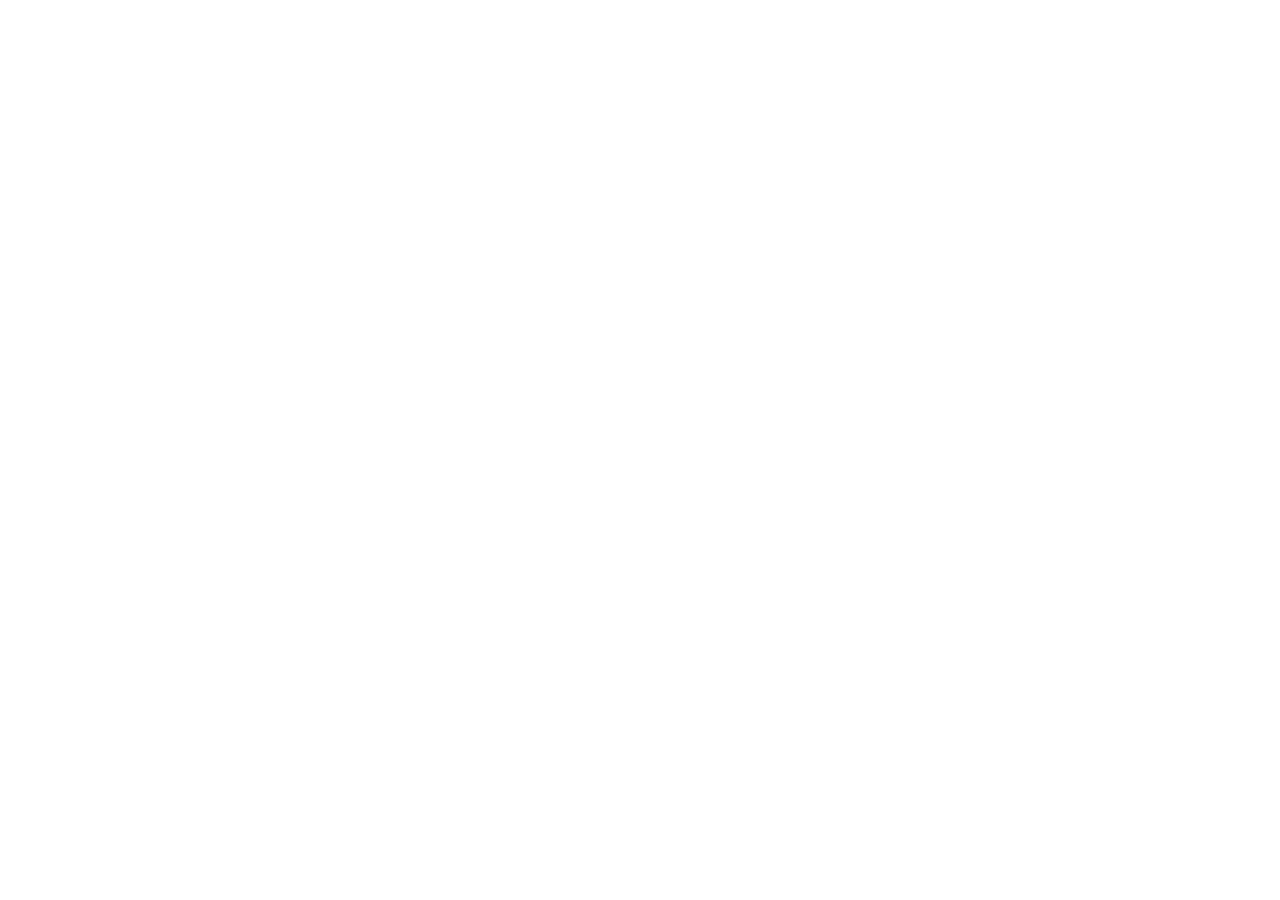
==== FullStackJS/JavaScript/OrganizingYourJSCode/1.Library/index.html @ a3299bc7 "Start TOP Library project" ====
<!DOCTYPE html>
<html lang="en">
  <head>
    <meta charset="UTF-8" />
    <meta name="viewport" content="width=device-width, initial-scale=1.0" />
    <title>Document</title>
  </head>
  <body></body>
  <script src="script.js"></script>
</html>
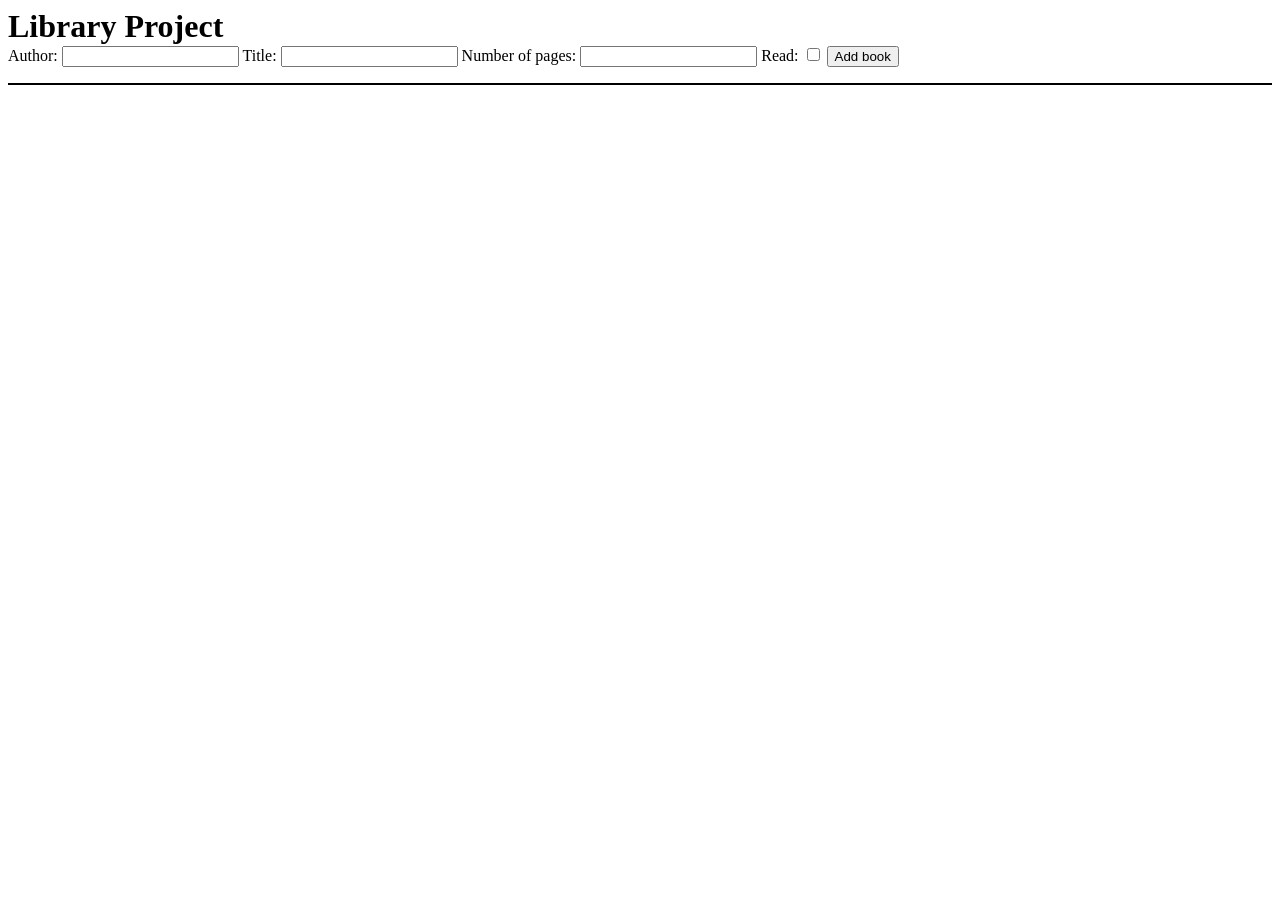
==== commit 132d3a2c: "Finish Library project" ====
--- a/FullStackJS/JavaScript/OrganizingYourJSCode/1.Library/index.html
+++ b/FullStackJS/JavaScript/OrganizingYourJSCode/1.Library/index.html
@@ -1,10 +1,39 @@
 <!DOCTYPE html>
 <html lang="en">
-  <head>
-    <meta charset="UTF-8" />
-    <meta name="viewport" content="width=device-width, initial-scale=1.0" />
-    <title>Document</title>
-  </head>
-  <body></body>
-  <script src="script.js"></script>
+	<head>
+		<meta charset="UTF-8" />
+		<meta name="viewport" content="width=device-width, initial-scale=1.0" />
+		<title>Document</title>
+		<link rel="stylesheet" href="styles.css" />
+	</head>
+	<body>
+		<header>
+			<h1>Library Project</h1>
+		</header>
+		<section class="form">
+			<form>
+				<label for="author">Author:</label>
+				<input type="text" name="author" id="author" />
+				<label for="title">Title:</label>
+				<input type="text" name="title" id="title" />
+				<label for="pages">Number of pages:</label>
+				<input
+					type="number"
+					name="pages"
+					id="pages"
+					min="0"
+					oninput="this.value=(parseInt(this.value)||0)"
+				/>
+				<label for="read">Read:</label>
+				<input type="checkbox" name="read" id="read" />
+				<button class="formButton" type="submit">Add book</button>
+			</form>
+		</section>
+		<section class="grid"></section>
+		<dialog>
+			<button autofocus>Close</button>
+			<p>Please fill out the form</p>
+		</dialog>
+	</body>
+	<script src="script.js"></script>
 </html>
--- a/FullStackJS/JavaScript/OrganizingYourJSCode/1.Library/styles.css
+++ b/FullStackJS/JavaScript/OrganizingYourJSCode/1.Library/styles.css
@@ -0,0 +1,23 @@
+h1,
+h2,
+h3 {
+	padding: 0;
+	margin: 0;
+}
+
+.grid {
+	display: grid;
+	margin-top: 1rem;
+	grid-template-columns: repeat(5, 1fr);
+
+	/* center grid items! */
+	justify-items: center;
+	border: 1px solid black;
+}
+
+.bookGrid {
+	border: 1px solid red;
+	width: 80%;
+
+	padding: 1rem;
+}
